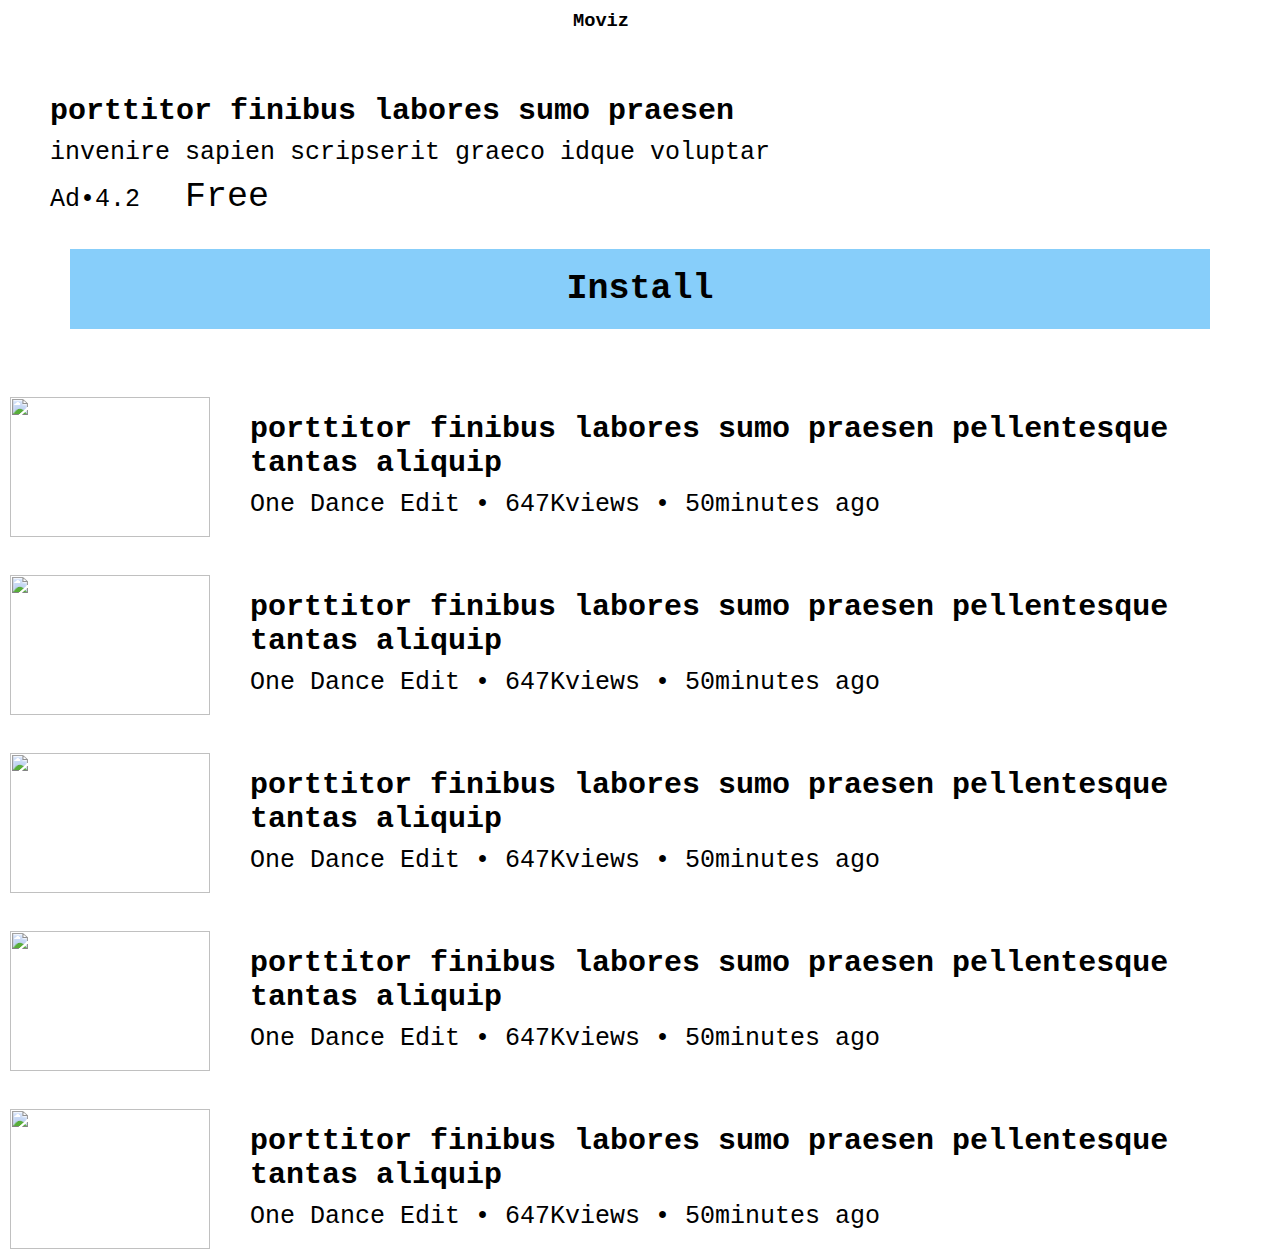
==== index.html @ 375b4e1a "Add files via upload" ====
<!DOCTYPE html>
<html lang="en">
<head>
     <meta charset="UTF-8">
     <meta name="viewport" content="width=device-width, initial-scale=1.0">
    <meta http-equiv="X-UA-Compatible" content="ie=edge">
     <title>Moviz</title>
     <link rel="stylesheet" href="style.css">
     <link type="images/png" rel="icon" href="images/icons8-youtube.png">
     <link rel="stylesheet" href="https://use.fontawesome.com/releases/v6.0.0/css/all.css" integrity="sha384-3B6NwesSXE7YJlcLI9RpRqGf2p/EgVH8BgoKTaUrmKNDkHPStTQ3EyoYjCGXaOTS" crossorigin="anonymous" />

  <style>
   @media (max-width: 690px) {
        
        .adds-info img {
             width: 50px;
             height:50px;
             border-radius:20px;
             margin-bottom:10px;
             margin-top:12px;
        }
        .adds-info div {
             width: 80%;
             margin-left:-30px;
             margin-top:-20px;
        }
        .adds-info div h4{
             width: 100%;
             font-size:15px;
        }
        .adds-info div p{
             width: 100%;
             font-size:12px;
             margin-top:2px;
        }
        .adds-info div p span{
             font-size:15px;
             margin-top:-10px;
        }
        .adds img{
             width:101.5%;
             display:flex;
             align-items:center;
             justify-content:center;
        }
        .cont img {
             width: 30px;
             height:30px;
        }
        .install h3{
             font-size:15px;
             margin-top:10px;
        }
        .install{
             height:40px;
             width:200px;
             display:flex;
             text-align: center;
             margin-top:1px;
             
        }
        
   }
     /* Rest of your CSS styles for add animation*/



  </style>
  <style>
    .cont {
        display: flex;
        justify-content: space-between;
        align-items: center;
    }
    
    .other-icon {
        display: flex;
    }
    
    .cont i:first-child {
        margin-right: 1px;
    }
    .other-icon i{
         margin-left:20px;
         height:30px;
         margin-top:5px;
         font-size:25px;
         padding:3px;
    }.cont i{
         height:30px;
         margin-top:5px;
         font-size:25px;
    }
</style>

</head>
<body>
     <div class="cont">
     <i class="fa-twitter"></i> <h3>Moviz</h3>
     <div class="other-icon">
          <i class="fas fa-search"></i>
          <i class="fas fa-calculator"></i>
          <i class="fas fa-calendar-day"></i>
     </div>
</div>



     
     <div class="adds">
          <img src="images/thumbnail.jpg" alt="">
     </div>
     
     <div class="adds-info">
          <img src="images/thumbnail.jpg" alt="">
          <div>
               <h4>porttitor finibus labores sumo praesen</h4>
               <p>invenire sapien scripserit graeco idque voluptar</p>
               <p class="a">Ad•4.2 <span class="span">Free</span></p>
          </div>
     </div>
     <div class="install">
           <h3>Install</h3>
     </div>
     <!-- https://drive.google.com/uc?export=view&id=1XdM5cg6JDP5MuormewGF8QZxMgLDm7YV -->
        <div class="adds" onclick="passVideoSources()">
      <img src="https://i.ibb.co/4mj24jX/image.jpg" onclick="changePlayerSrc('https://drive.google.com/uc?export=view&id=1lerTjnp-S5JCKbCf5t11_IQHOv3dprVq')" alt="">
  </div>
  
     <div class="adds-info">
          <img class="img-channel" src="https://i.ibb.co/4mj24jX/image.jpg" alt="">
          <div>
               <h4>porttitor finibus labores sumo praesen pellentesque tantas aliquip</h4>
               <p>One Dance Edit • 647Kviews • 50minutes ago</p>
          </div>
     </div>
     
     <div class="adds" onclick="passVideoSources()">
    <img src="https://drive.google.com/uc?id=1XZhsbfG3rsUYXhuhQMm_CV4cu4VRFsd1" alt="" onclick="changePlayerSrc('images/6.mp4')">
  </div>

     
     <div class="adds-info">
          <img class="img-channel" src="https://drive.google.com/uc?id=1YqcwMvaMupp02itUIs4SAQPY8H1aJLQt" alt="">
          <div>
               <h4>porttitor finibus labores sumo praesen pellentesque tantas aliquip</h4>
               <p>One Dance Edit • 647Kviews • 50minutes ago</p>
          </div>
     </div>
     
     <div class="adds" onclick="passVideoSources()">
    <img src="https://drive.google.com/uc?id=1Y9AQxPtNMgSXlteyVXpLkIp1evUSA7aN" alt="" onclick="changePlayerSrc('images/7.mp4')">
  </div>

     
     <div class="adds-info">
          <img class="img-channel" src="https://drive.google.com/uc?id=1Y9AQxPtNMgSXlteyVXpLkIp1evUSA7aN" alt="">
          <div>
               <h4>porttitor finibus labores sumo praesen pellentesque tantas aliquip</h4>
               <p>One Dance Edit • 647Kviews • 50minutes ago</p>
          </div>
     </div>
     <div class="adds" onclick="passVideoSources()">
    <img src="https://drive.google.com/uc?id=1YqcwMvaMupp02itUIs4SAQPY8H1aJLQt" alt="" onclick="changePlayerSrc('images/8.mp4')">
  </div>

     
     <div class="adds-info">
          <img class="img-channel" src="https://drive.google.com/uc?id=1XZhsbfG3rsUYXhuhQMm_CV4cu4VRFsd1" alt="">
          <div>
               <h4>porttitor finibus labores sumo praesen pellentesque tantas aliquip</h4>
               <p>One Dance Edit • 647Kviews • 50minutes ago</p>
          </div>
     </div>
     <div class="adds" onclick="passVideoSources()">
    <img src="https://drive.google.com/uc?id=1Xat8CNnR7Stt9Mi8_Em6nbML1CLkG3e1" alt="" onclick="changePlayerSrc('images/9.mp4')">
  </div>

     
     <div class="adds-info">
          <img class="img-channel" src="https://drive.google.com/uc?id=1Xat8CNnR7Stt9Mi8_Em6nbML1CLkG3e1" alt="">
          <div>
               <h4>porttitor finibus labores sumo praesen pellentesque tantas aliquip</h4>
               <p>One Dance Edit • 647Kviews • 50minutes ago</p>
          </div>
     </div>
 <script>
    function passVideoSources() {
      const playerUrl = 'player.html';
      const url = new URL(playerUrl, window.location.href);

      const videoElements = document.querySelectorAll('.adds img');
      const videoSources = Array.from(videoElements).map(img => img.getAttribute('src'));

      videoSources.forEach((src, index) => {
        url.searchParams.set(`src${index + 1}`, src);
      });

      window.location.href = url.href;
    }

    function changePlayerSrc(src) {
      const playerUrl = 'player.html';
      const url = new URL(playerUrl, window.location.href);
      url.searchParams.set('src', src);
      window.location.href = url.href;
    }
    
    
  </script>
  
</body>
</html>
---- style.css ----
@import url('https://fonts.googleapis.com/css2?family=Ubuntu+Mono&display=swap');
         *{
               
               margin:0;
               padding:0;
               font-family: 'Ubuntu Mono', monospace;
          }
          .main-cont{
               margin-top:20px;
               margin-bottom-20px;
               width: 100%;
          }
          .cont{
               display:flex;
               width:100%;
          }
          .cont img{
               height:80px;
          }
          .icons-cont{
               margin-left:26vw
          }
          .add{
               margin-top: 10px;
          }
          .adds img{
               width:62rem;
               margin:0;
               padding:0;
               margin-left:-5px;
               margin-right:-5px;
          }
          .adds-info{
               display:flex;
          }
          .adds-info img{
               height:140px;
               margin-top:20px;
               margin-left:10px;
          }
          .adds-info h4{
               margin-top:35px;
               margin-left:40px;
               font-size:30px;
          }
          .adds-info p{
               margin-top:10px;
               margin-left:40px;
               font-size:25px;
          }
          .span{
               font-size:35px;
               margin-left:30px;
          }
          .install{
               height:80px;
               background-color:lightskyblue;
               margin:30px 70px;
               display:flex;
               justify-content:center;  
                            
          }
          .install h3{
               font-size:35px;
               margin-top:20px;
          }
          .video{
               width:100%;
          }
          .img-channel{
               width:200px;
          }
          .video2{
               height:900px;
               margin:20px 20px;
               border-radius:10px;
          }
          .shorts-list{
               display:flex;
               overflow:scroll;
          }
          .shorts-cont{
               margin-top:50px;
          }
          .shorts-cont h2{
               font-size:55px;
               font-weight:50px;
               margin:20px 4px 0 40px;
          }
          .short-logo{
               display:flex;
          }
          .short-logo img{
               width:100px;
               margin-left:50px;
          }
          
          section {
            width: 100%;
            display: flex;
            justify-content: center;
            align-items: center;
        }

        input[type=search] {
            width: 550px;
            background-color: black;
            color: white;
            padding: 8px 20px 8px 45px;
            font-size: 15px;
            border-radius:7px;
            filter: brightness(170%);
        }        
        .home{
               position:fixed;
               margin-top:1660px;
               background-color:white;
          }
          .img5{
               width:140px;
               margin:0 23px;
          }
          .img6{
               width:200px;
          }
          .home{
               position:fixed;
               margin-top:1660px;
               background-color:white;
          }
          .img5{
               width:140px;
               margin:0 23px;
          }
          .img6{
               width:200px;
          }
          .img-search{
               width:50px;
               margin:0 10px;
               border-radius:10px;
          }
          .section{
               background:black;
          }
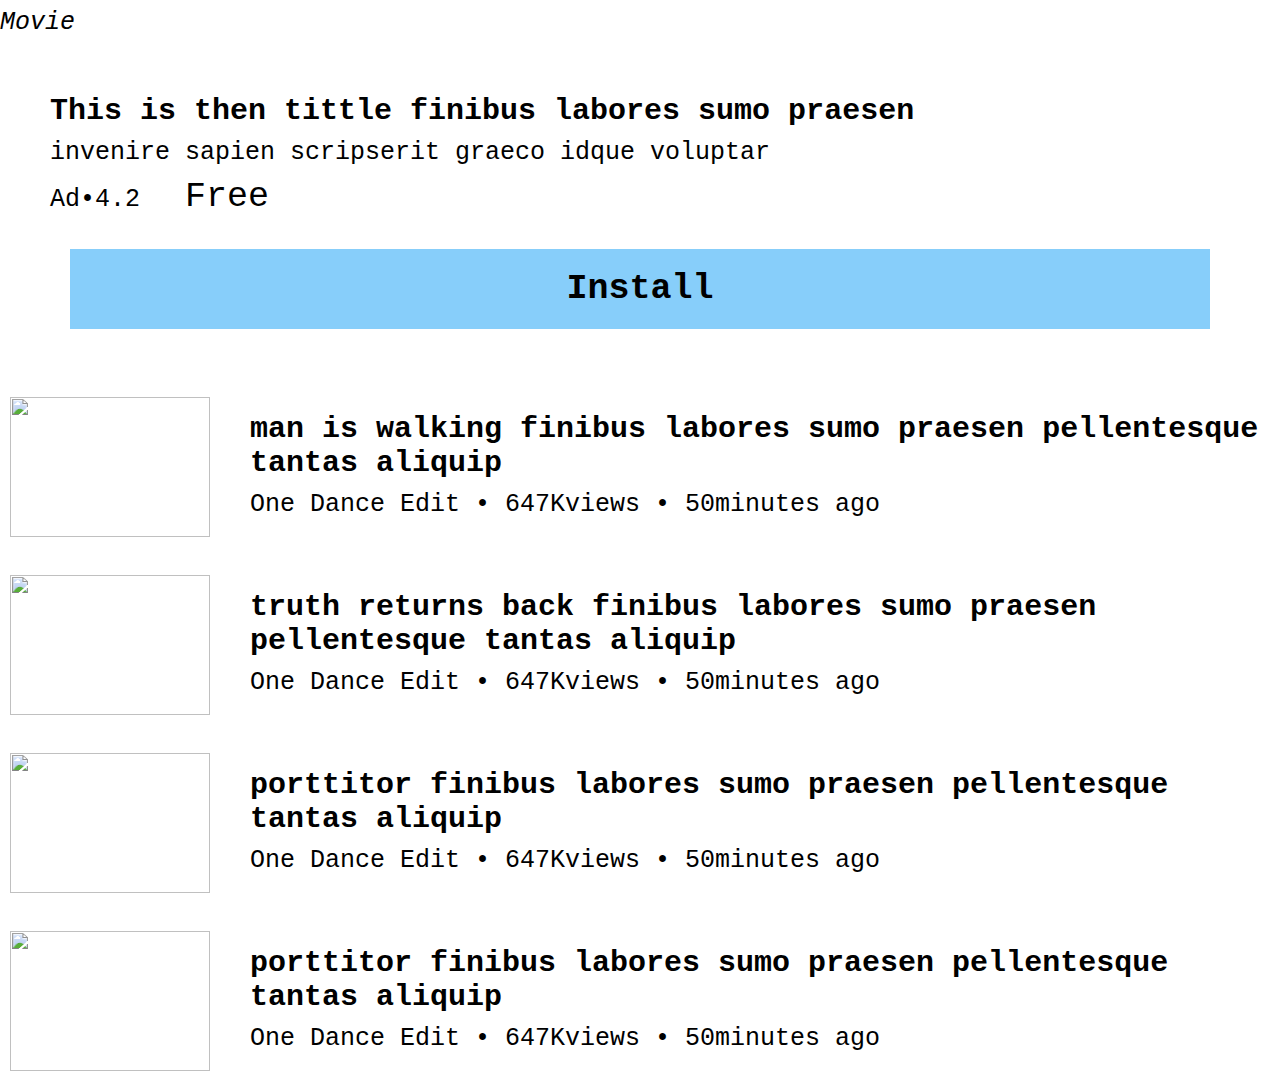
==== commit 7886cc0a: "Add files via upload" ====
--- a/index.html
+++ b/index.html
@@ -61,12 +61,12 @@
         }
         
    }
-     /* Rest of your CSS styles for add animation*/
-
-
-
-  </style>
-  <style>
+     
+
+
+
+
+  
     .cont {
         display: flex;
         justify-content: space-between;
@@ -95,26 +95,88 @@
 
 </head>
 <body>
-     <div class="cont">
-     <i class="fa-twitter"></i> <h3>Moviz</h3>
-     <div class="other-icon">
-          <i class="fas fa-search"></i>
-          <i class="fas fa-calculator"></i>
-          <i class="fas fa-calendar-day"></i>
-     </div>
+<style>
+  .cont {
+    position: relative;
+  }
+  
+  #search-bar {
+    position: absolute;
+    top: -100px; /* Initial position above the viewport */
+    left: 0;
+    width: 100%;
+    padding: 10px;
+    transition: top 0.3s ease-in-out; /* Animation transition */
+  }
+  
+  #search-bar {
+  display: flex;
+  align-items: center;
+  justify-content: center;
+  margin-bottom: 20px;
+}
+
+#search-bar input[type="text"] {
+  padding: 10px;
+  font-size: 16px;
+  border: 1px solid #ccc;
+  border-radius: 4px;
+  flex: .7;
+}
+
+#search-bar button {
+  padding: 10px 20px;
+  font-size: 16px;
+  background-color: #4CAF50;
+  color: white;
+  border: none;
+  border-radius: 4px;
+  cursor: pointer;
+  margin-left: 10px;
+}
+
+#search-bar button:hover {
+  background-color: #45a049;
+}
+
+</style>
+
+<div class="cont">
+  <i class="fa-twitter">Movie</i> 
+  <div class="other-icon">
+    <i id="search-icon" class="fas fa-search"></i>
+    <i class="fas fa-calculator"></i>
+    <i class="fas fa-calendar-day"></i>
+  </div>
 </div>
-
+<div id="search-bar">
+  <input type="text" id="search-input" placeholder="Search...">
+  <button id="search-button">Search</button>
+</div>
+
+<script>
+  var searchIcon = document.getElementById('search-icon');
+  var searchBar = document.getElementById('search-bar');
+
+  searchIcon.addEventListener('click', function() {
+    if (searchBar.style.top === '-100px') {
+      searchBar.style.top = '40px'; /* Slide down */
+    } else {
+      searchBar.style.top = '-100px'; /* Slide up */
+    }
+  });
+</script>
 
 
      
      <div class="adds">
-          <img src="images/thumbnail.jpg" alt="">
-     </div>
-     
-     <div class="adds-info">
-          <img src="images/thumbnail.jpg" alt="">
-          <div>
-               <h4>porttitor finibus labores sumo praesen</h4>
+          <img src="https://drive.google.com/uc?id=1YqcwMvaMupp02itUIs4SAQPY8H1aJLQt" alt="">
+     </div>
+     
+     <div class="adds-info">
+          <img src="https://drive.google.com/uc?id=1Xat8CNnR7Stt9Mi8_Em6nbML1CLkG3e1" alt="">
+          <div>
+               <h4>This is then tittle finibus labores sumo praesen</h4>
                <p>invenire sapien scripserit graeco idque voluptar</p>
                <p class="a">Ad•4.2 <span class="span">Free</span></p>
           </div>
@@ -122,41 +184,27 @@
      <div class="install">
            <h3>Install</h3>
      </div>
-     <!-- https://drive.google.com/uc?export=view&id=1XdM5cg6JDP5MuormewGF8QZxMgLDm7YV -->
-        <div class="adds" onclick="passVideoSources()">
-      <img src="https://i.ibb.co/4mj24jX/image.jpg" onclick="changePlayerSrc('https://drive.google.com/uc?export=view&id=1lerTjnp-S5JCKbCf5t11_IQHOv3dprVq')" alt="">
-  </div>
-  
-     <div class="adds-info">
-          <img class="img-channel" src="https://i.ibb.co/4mj24jX/image.jpg" alt="">
-          <div>
-               <h4>porttitor finibus labores sumo praesen pellentesque tantas aliquip</h4>
-               <p>One Dance Edit • 647Kviews • 50minutes ago</p>
-          </div>
-     </div>
-     
-     <div class="adds" onclick="passVideoSources()">
-    <img src="https://drive.google.com/uc?id=1XZhsbfG3rsUYXhuhQMm_CV4cu4VRFsd1" alt="" onclick="changePlayerSrc('images/6.mp4')">
-  </div>
-
+
+     <div class="adds" >
+    <img src="https://i.ibb.co/4mj24jX/image.jpg" alt="" onclick="passVideoSources('https://drive.google.com/uc?export=download&id=1lerTjnp-S5JCKbCf5t11_IQHOv3dprVq')">
+  </div>
      
      <div class="adds-info">
           <img class="img-channel" src="https://drive.google.com/uc?id=1YqcwMvaMupp02itUIs4SAQPY8H1aJLQt" alt="">
           <div>
-               <h4>porttitor finibus labores sumo praesen pellentesque tantas aliquip</h4>
-               <p>One Dance Edit • 647Kviews • 50minutes ago</p>
-          </div>
-     </div>
-     
-     <div class="adds" onclick="passVideoSources()">
-    <img src="https://drive.google.com/uc?id=1Y9AQxPtNMgSXlteyVXpLkIp1evUSA7aN" alt="" onclick="changePlayerSrc('images/7.mp4')">
-  </div>
-
+               <h4>man is walking finibus labores sumo praesen pellentesque tantas aliquip</h4>
+               <p>One Dance Edit • 647Kviews • 50minutes ago</p>
+          </div>
+     </div>
+     
+     <div class="adds" >
+    <img src="https://drive.google.com/uc?id=1Y9AQxPtNMgSXlteyVXpLkIp1evUSA7aN" alt="" onclick="passVideoSources('https://drive.google.com/uc?export=download&id=1lerTjnp-S5JCKbCf5t11_IQHOv3dprVq')">
+  </div>
      
      <div class="adds-info">
           <img class="img-channel" src="https://drive.google.com/uc?id=1Y9AQxPtNMgSXlteyVXpLkIp1evUSA7aN" alt="">
           <div>
-               <h4>porttitor finibus labores sumo praesen pellentesque tantas aliquip</h4>
+               <h4>truth returns back finibus labores sumo praesen pellentesque tantas aliquip</h4>
                <p>One Dance Edit • 647Kviews • 50minutes ago</p>
           </div>
      </div>
@@ -184,30 +232,13 @@
                <p>One Dance Edit • 647Kviews • 50minutes ago</p>
           </div>
      </div>
- <script>
-    function passVideoSources() {
-      const playerUrl = 'player.html';
-      const url = new URL(playerUrl, window.location.href);
-
-      const videoElements = document.querySelectorAll('.adds img');
-      const videoSources = Array.from(videoElements).map(img => img.getAttribute('src'));
-
-      videoSources.forEach((src, index) => {
-        url.searchParams.set(`src${index + 1}`, src);
-      });
-
-      window.location.href = url.href;
-    }
-
-    function changePlayerSrc(src) {
-      const playerUrl = 'player.html';
-      const url = new URL(playerUrl, window.location.href);
-      url.searchParams.set('src', src);
-      window.location.href = url.href;
-    }
-    
-    
-  </script>
-  
+<script>
+  function passVideoSources(src) {
+    localStorage.setItem('videoSrc', src);
+    window.location.href = 'player.html';
+  }
+</script>
+
+
 </body>
 </html>
